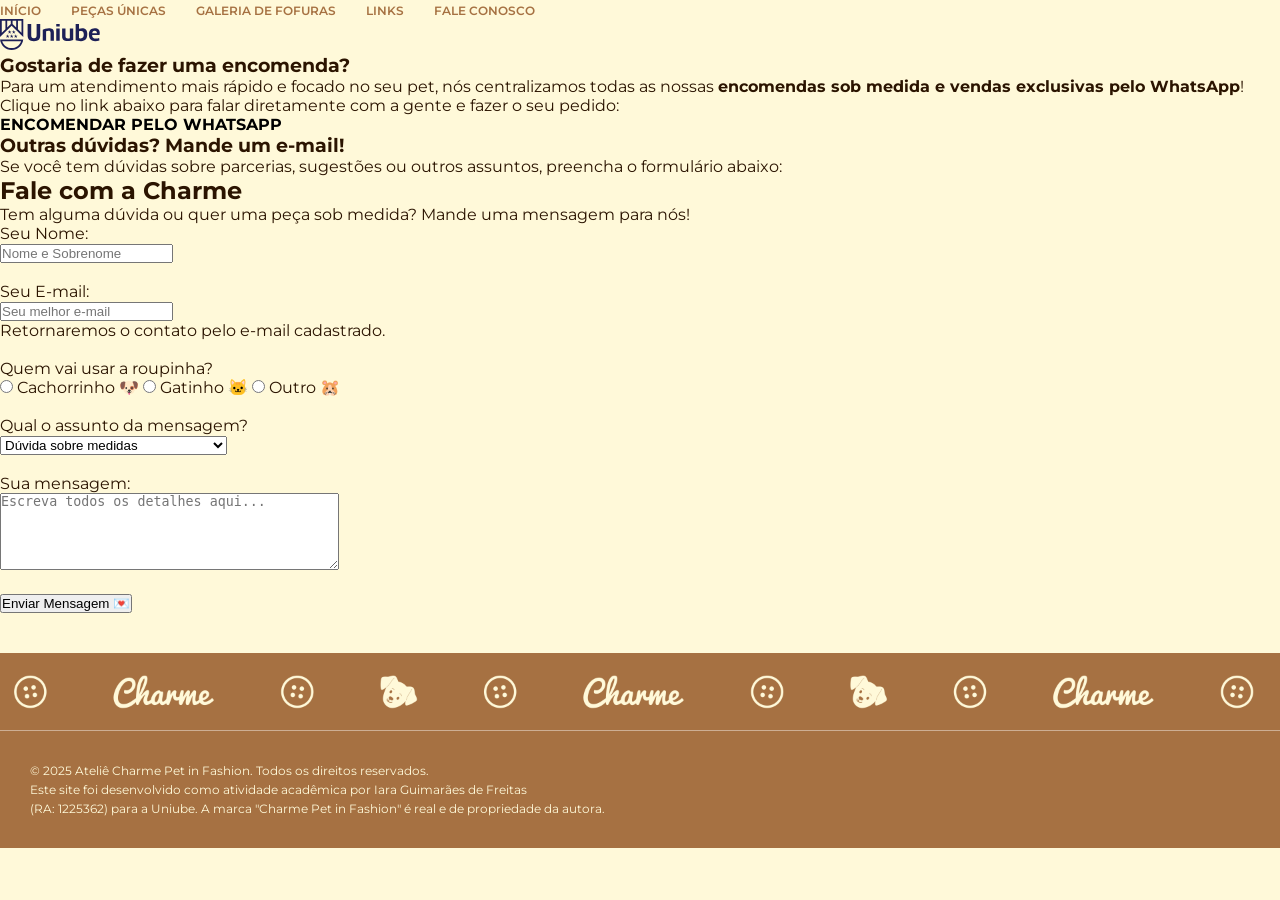
==== fale_conosco.html @ 79f30a65 "Subindo arquivos iniciais do site Charme" ====
<!DOCTYPE html>
<html lang="pt-br">
    <head>
        <meta charset="UTF-8">
        <link rel="shortcut icon" href="IMAGENS/ch-icone.ico" type="image/x-icon">
        <title>Fale Conosco - Charme</title>
        <link rel="preconnect" href="https://fonts.googleapis.com">
        <link rel="preconnect" href="https://fonts.gstatic.com" crossorigin>
        <link href="https://fonts.googleapis.com/css2?family=Montserrat:wght@400;600&family=Young+Serif&display=swap" rel="stylesheet">
        
        <link rel="stylesheet" href="style.css">

    </head>

    <body>

<!-- 1. MENU PRINCIPAL E NAV -->
    <body>
        <header>
            <nav class="menu-principal">
                <ul class="menu">
                    <li><a href="index.html" title="Página Inicial">INÍCIO</a></li>
                    <li><a href="peças.html" title="Catálogo">PEÇAS ÚNICAS</a></li>
                    <li><a href="imagens.html" title="Galeria">GALERIA DE FOFURAS</a></li>
                    <li><a href="links.html" title="Links Úteis">LINKS</a></li>
                    <li><a href="fale_conosco.html" title="Contatos">FALE CONOSCO</a></li>
                </ul>
<!-- 2. LOGO DA UNIUBE -->
                <a href="https://www.uniube.br" target="_blank" class="logo-uniube"><img src="IMAGENS/logo-uniube.svg" title="Visite a Uniube" width="100"></a>
            </nav>
        </header>
<!--AQUI FICA O CONTATO VIA WHATSAPP-->
        <main>
        <article>
            <h3>Gostaria de fazer uma encomenda?</h3>
            <p>Para um atendimento mais rápido e focado no seu pet, nós centralizamos todas as nossas <strong>encomendas sob medida e vendas exclusivas pelo WhatsApp</strong>!</p>
            <p>Clique no link abaixo para falar diretamente com a gente e fazer o seu pedido:</p>
                        
            <a href="https://wa.me/553184144388?text=Olá! Gostaria de conversar sobre uma encomenda sob medida para o meu pet." target="_blank">
                <strong>ENCOMENDAR PELO WHATSAPP</strong>
            </a>
        </article>

            <h3>Outras dúvidas? Mande um e-mail!</h3>
            <p>Se você tem dúvidas sobre parcerias, sugestões ou outros assuntos, preencha o formulário abaixo:</p>

<!--AQUI FICA O FURMULÁRIO-->
        <section>
            <h2>Fale com a Charme</h2>
            <p>Tem alguma dúvida ou quer uma peça sob medida? Mande uma mensagem para nós!</p>

            <form>
                
                <label for="nome">Seu Nome:</label><br>
                <input type="text" id="nome" name="nome" placeholder="Nome e Sobrenome">
                <br><br>

                <label for="email">Seu E-mail:</label><br>
                <input type="text" id="email" name="email" placeholder="Seu melhor e-mail">
                <p> Retornaremos o contato pelo e-mail cadastrado. <p>
                <br>

                <label>Quem vai usar a roupinha?</label><br>
                <input type="radio" id="cachorro" name="pet" value="Cachorro">
                <label for="cachorro">Cachorrinho 🐶</label>
                
                <input type="radio" id="gato" name="pet" value="Gato">
                <label for="gato">Gatinho 🐱</label>

                <input type="radio" id="outropet" name="outropet" value="outropet">
                <label for="gato">Outro 🐹</label>
                <br><br>

                <label for="assunto">Qual o assunto da mensagem?</label><br>
                <select id="assunto" name="assunto">
                    <option value="duvida">Dúvida sobre medidas</option>
                    <option value="encomenda">Encomenda de grande quantidade</option>
                    <option value="elogio">Elogio / Sugestão</option>
                    <option value="outros">Outros assuntos</option>
                </select>
                <br><br>

                <label for="mensagem">Sua mensagem:</label><br>
                <textarea id="mensagem" name="mensagem" rows="5" cols="40" placeholder="Escreva todos os detalhes aqui..."></textarea>
                <br><br>

                <button type="submit">Enviar Mensagem 💌</button>

            </form>
        </section>
        </main>

<!-- 8. RODAPÉ IMAGEM -->
        <footer class="rodape-site">
            <img src="IMAGENS/faixa-rodape.png" alt="Faixa decorativa" class="img-faixa">
<!-- 9. RODAPÉ DESCRIÇÃO -->
            <div class="creditos">
                <p>© 2025 Ateliê Charme Pet in Fashion. Todos os direitos reservados.
                <br>Este site foi desenvolvido como atividade acadêmica por Iara Guimarães de Freitas
                <br>(RA: 1225362) para a Uniube. A marca "Charme Pet in Fashion" é real e de propriedade da autora.</p>
            </div>
        </footer>
    </body>
</html>
---- style.css ----
@charset "UTF-8";

/* ⊹₊˚‧︵‿₊୨ 𝐏𝐀𝐃𝐑𝐎𝐍𝐈𝐙𝐀𝐂̧𝐀̃𝐎 𝐃𝐀 𝐑𝐀𝐈𝐙 ୧₊‿︵‧˚₊⊹*/
:root {
    --amarelinho: #FFF9D9;
    --rosa-charme: #F5999A;
    --marrom-charme: #A67142;
    --marrom-escuro: #2b1400;
}

/* O Seletor Universal (*) Aplica as regras abaixo em todos os elementos da página, sem exceção (body, div, h1, p, etc). */
* {
    margin: 0;
    padding: 0;
    box-sizing: border-box;
}

body {
    background-color: var(--amarelinho);
    color: var(--marrom-escuro);
    font-family: 'Montserrat', sans-serif;
}

a {
    text-decoration: none; /* Tira o sublinhado dos links */
    color: black;
}

/* ⊹₊˚‧︵‿₊୨ 𝐈𝐍𝐃𝐄𝐗 ୧₊‿︵‧˚₊⊹*/

/* (づ˶•༝•˶)づ♡ 𝑯𝑬𝑨𝑫𝑬𝑹 */

/* (づ˶•༝•˶)づ♡ 1. 𝑴𝑬𝑵𝑼 𝑷𝑹𝑰𝑵𝑪𝑰𝑷𝑨𝑳 𝑬 𝑵𝑨𝑽*/
.me nu-principal {
    display: flex;
    justify-content: space-between; /* Afasta o menu da logo da uniube */
    align-items: center;
    padding: 30px 50px;
    white-space: nowrap;
}

.menu {
    list-style: none; /* Tira as bolinhas pretas */
    display: flex;    /* Coloca os itens um ao lado do outro */
    gap: 30px;        /* Espaço entre os links */
    
}

.menu a {
    color: var(--marrom-charme);
    font-size: 12px;
    font-weight: 600;
}

/* (づ˶•༝•˶)づ♡ 2. 𝑳𝑶𝑮𝑶 𝑫𝑨 𝑼𝑵𝑰𝑼𝑩𝑬*/


/* (づ˶•༝•˶)づ♡ 3. 𝑯𝑬𝑹𝑶 - 𝑳𝑶𝑮𝑶 𝑮𝑹𝑨𝑵𝑫𝑬 */
.hero {
    text-align: center;
    padding: 20px 0 40px 0;
}

.hero img {
    max-width: 350px;
}

/* (づ˶•༝•˶)づ♡ 𝑴𝑨𝑰𝑵 */

/* (づ˶•༝•˶)づ♡ 4. 𝑫𝑬𝑺𝑻𝑨𝑸𝑼𝑬𝑺 𝑫𝑨 𝑺𝑬𝑴𝑨𝑵𝑨 */

/* arte de bordinha rosa */
.onda{
    width: 100%; /* Faz a faixa esticar de ponta a ponta */
    display: block;
}

/* (づ˶•༝•˶)づ♡ 5. 𝑪𝑨𝑹𝑫𝑺 𝑫𝑨𝑺 3 𝑭𝑶𝑻𝑶𝑺 */
.destaques {
    background: linear-gradient(to bottom, var(--rosa-charme) 0%, var(--rosa-charme) 40%, transparent 40%);
    padding: 20px 50px 0px 50px;
}

.titulo-destaques {
    text-align: center;
    color: var(--amarelinho);
    font-family: 'Young Serif', serif;
    font-size: 28px;
    margin-bottom: 40px;
}

.destaque-produtos {
    display: flex;
    
    justify-content: center;
    gap: 30px; /* Espaço entre os cartões */
}

.cards {
    background-color: var(--amarelinho);
    border-radius: 18px; /* Bordas arredondadas da caixa branca */
    padding: 10px;
    width: 320px;
    white-space: nowrap;
}

.cards img {
    width: 100%;
    border-radius: 10px; /* Bordas arredondadas da foto */
    margin-bottom: 15px;
}

.cards h3 {
    font-family: 'Young Serif', serif;
    color: black;
    font-size: 18px;
    margin-bottom: 5px;
}

.cartao p {
    color: black;
    font-size: 18px;
}

/* (づ˶•༝•˶)づ♡ 𝑹𝑶𝑫𝑨𝑷𝑬́ */

.rodape-site {
    background-color: var(--marrom-charme);
    color: var(--amarelinho);
    text-align: left;
    margin-top: 40px;
}

.img-faixa {
    width: 100%; /* Faz a faixa esticar de ponta a ponta */
    display: block;
}

.creditos {
    padding: 30px;
}

.creditos p {
    font-size: 12px;
    line-height: 1.6;
    color: var(--amarelinho);
}

/* (づ˶•༝•˶)づ♡ 𝑨𝑺𝑰𝑫𝑬 */

.rodape-destaques {
    display: flex;
    justify-content: space-between;
    align-items: center;
    padding: 40px 50px;
    position: relative;
}

.botao-medida {
    background-color: var(--rosa-charme);
    color: var(--amarelinho);
    font-family: 'Young Serif', serif;
    display: flex;
    align-items: center;
    gap: 10px;
    padding: 6px 25px;
    border-radius: 40px 0 0 40px; /* Borda arredondada só do lado esquerdo */
    position: absolute; /* Faz o botão "flutuar" colado na borda direita */
    right: 0;
}

.botao-medida img {
    width: 40px;
}

.como-medida{
    font-size: 20px;
    line-height: 1.2;
}

/* ⊹₊˚‧︵‿₊୨ 𝐏𝐄𝐂̧𝐀𝐒 ୧₊‿︵‧˚₊⊹*/


/* ⊹₊˚‧︵‿₊୨ 𝐋𝐈𝐍𝐊𝐒 ୧₊‿︵‧˚₊⊹*/
/* ⊹₊˚‧︵‿₊୨ 𝐌𝐄𝐃𝐈𝐃𝐀𝐒 ୧₊‿︵‧˚₊⊹*/
/* ⊹₊˚‧︵‿₊୨ 𝐅𝐀𝐋𝐄 𝐂𝐎𝐍𝐎𝐒𝐂𝐎 ୧₊‿︵‧˚₊⊹*/
/* ⊹₊˚‧︵‿₊୨ 𝐈𝐌𝐀𝐆𝐄𝐍𝐒 ୧₊‿︵‧˚₊⊹*/
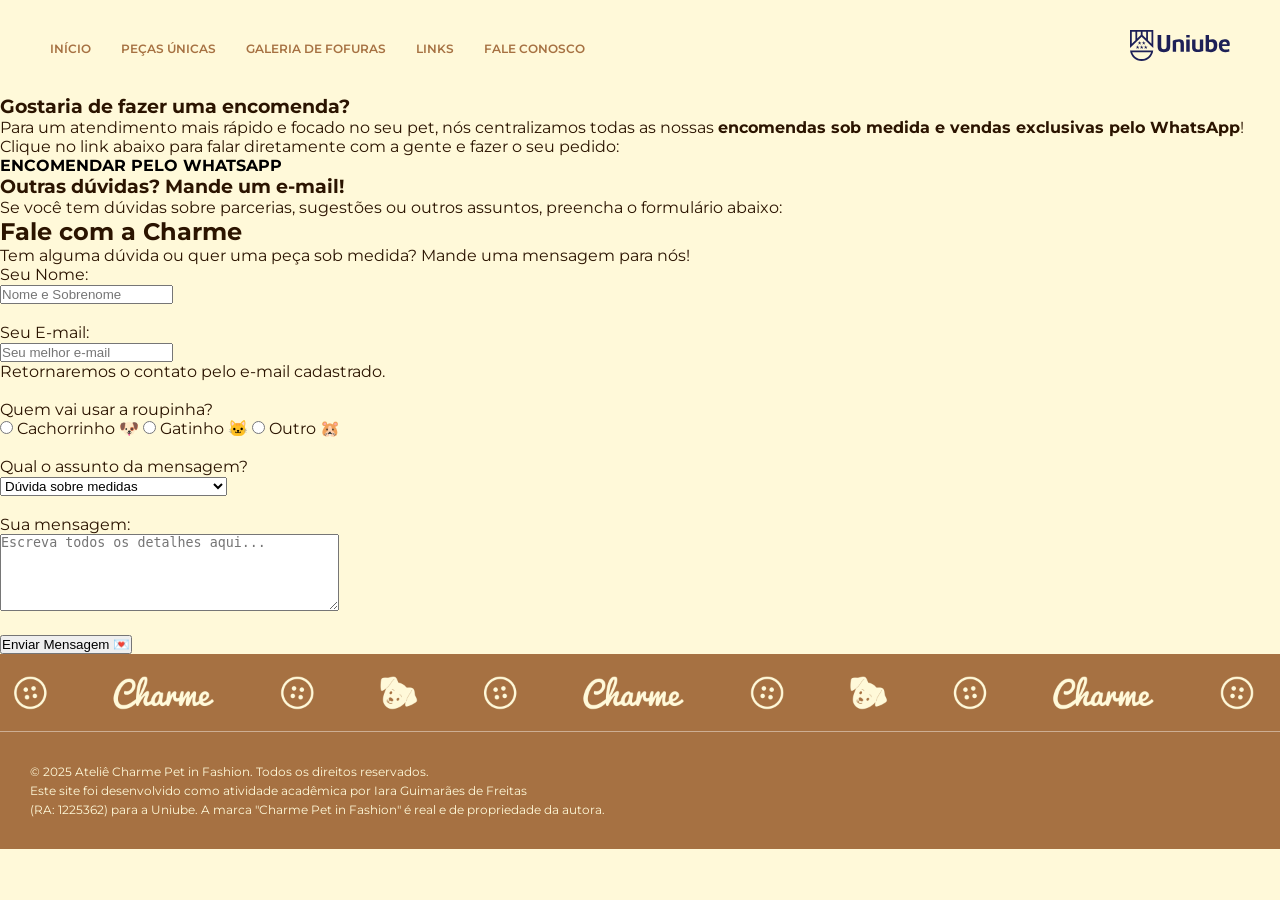
==== commit 302442c5: "css new atualizando o css de medidas" ====
--- a/fale_conosco.html
+++ b/fale_conosco.html
@@ -91,9 +91,10 @@
         </main>
 
 <!-- 8. RODAPÉ IMAGEM -->
+<img src="IMAGENS/faixa-rodape.png" alt="Faixa decorativa" class="img-faixa">
+        
+<!-- 9. RODAPÉ DESCRIÇÃO -->
         <footer class="rodape-site">
-            <img src="IMAGENS/faixa-rodape.png" alt="Faixa decorativa" class="img-faixa">
-<!-- 9. RODAPÉ DESCRIÇÃO -->
             <div class="creditos">
                 <p>© 2025 Ateliê Charme Pet in Fashion. Todos os direitos reservados.
                 <br>Este site foi desenvolvido como atividade acadêmica por Iara Guimarães de Freitas
--- a/style.css
+++ b/style.css
@@ -6,6 +6,10 @@
     --rosa-charme: #F5999A;
     --marrom-charme: #A67142;
     --marrom-escuro: #2b1400;
+    --azul-charme: #91D8F7;
+
+    --font-padrao:'Montserrat', sans-serif;
+    --font-destaque: 'Young Serif', serif;
 }
 
 /* O Seletor Universal (*) Aplica as regras abaixo em todos os elementos da página, sem exceção (body, div, h1, p, etc). */
@@ -18,7 +22,7 @@
 body {
     background-color: var(--amarelinho);
     color: var(--marrom-escuro);
-    font-family: 'Montserrat', sans-serif;
+    font-family: var(--font-padrao)
 }
 
 a {
@@ -31,7 +35,7 @@
 /* (づ˶•༝•˶)づ♡ 𝑯𝑬𝑨𝑫𝑬𝑹 */
 
 /* (づ˶•༝•˶)づ♡ 1. 𝑴𝑬𝑵𝑼 𝑷𝑹𝑰𝑵𝑪𝑰𝑷𝑨𝑳 𝑬 𝑵𝑨𝑽*/
-.me nu-principal {
+.menu-principal {
     display: flex;
     justify-content: space-between; /* Afasta o menu da logo da uniube */
     align-items: center;
@@ -84,7 +88,7 @@
 .titulo-destaques {
     text-align: center;
     color: var(--amarelinho);
-    font-family: 'Young Serif', serif;
+    font-family: var(--font-destaque);
     font-size: 28px;
     margin-bottom: 40px;
 }
@@ -111,7 +115,7 @@
 }
 
 .cards h3 {
-    font-family: 'Young Serif', serif;
+    font-family: var(--font-destaque);
     color: black;
     font-size: 18px;
     margin-bottom: 5px;
@@ -128,14 +132,14 @@
     background-color: var(--marrom-charme);
     color: var(--amarelinho);
     text-align: left;
-    margin-top: 40px;
+    margin-top: 0;
 }
 
 .img-faixa {
-    width: 100%; /* Faz a faixa esticar de ponta a ponta */
     display: block;
-}
-
+    width: 100%;
+    margin: 0;
+}
 .creditos {
     padding: 30px;
 }
@@ -159,7 +163,7 @@
 .botao-medida {
     background-color: var(--rosa-charme);
     color: var(--amarelinho);
-    font-family: 'Young Serif', serif;
+    font-family: var(--font-destaque);
     display: flex;
     align-items: center;
     gap: 10px;
@@ -181,7 +185,132 @@
 /* ⊹₊˚‧︵‿₊୨ 𝐏𝐄𝐂̧𝐀𝐒 ୧₊‿︵‧˚₊⊹*/
 
 
+
 /* ⊹₊˚‧︵‿₊୨ 𝐋𝐈𝐍𝐊𝐒 ୧₊‿︵‧˚₊⊹*/
+
+
+
 /* ⊹₊˚‧︵‿₊୨ 𝐌𝐄𝐃𝐈𝐃𝐀𝐒 ୧₊‿︵‧˚₊⊹*/
+
+
+/* SECCÃO 1: INTRODUÇÃO */
+.medidas-intro {
+    display: flex;
+    justify-content: space-around; /* Coloca espaço entre o texto e a imagem */
+    align-items: center; /* Alinha ambos ao centro verticalmente */
+    padding: 60px 10%;
+}
+
+.titulo-medidas {
+    font-family: var(--font-destaque);
+    color: var(--rosa-charme);
+    font-size: 48px;
+    line-height: 1.3;
+}
+
+.img-cachorro-fita {
+    width: 350px;
+}
+
+/* TÍTULOS GERAIS DAS SECÇÕES */
+.titulo-seccao {
+    font-family: var(--font-destaque);
+    color: var(--marrom-escuro);
+    font-size: 28px;
+    text-align: center;
+    margin-bottom: 40px;
+    letter-spacing: 1px;
+}
+
+/* SECCÃO 2: ESSENCIAL (Fundo Azul) */
+.medidas-essencial {
+    background-color: var(--azul-charme);
+    padding: 60px 10%;
+}
+
+.conteudo-essencial {
+    display: flex;
+    justify-content: center;
+    align-items: center;
+    gap: 50px; /* Distância entre o cãozinho e o texto */
+}
+
+.img-esquema {
+    width: 350px;
+}
+
+.textos-essenciais {
+    max-width: 600px; /* Limita a largura do texto para não ficar muito esticado */
+}
+
+.textos-essenciais p {
+    font-size: 16px;
+    line-height: 1.6;
+    margin-bottom: 20px;
+}
+
+.textos-essenciais ul {
+    list-style: none; /* Remove as marcas de lista padrão */
+}
+
+.textos-essenciais li {
+    font-size: 14px;
+    line-height: 1.5;
+    margin-bottom: 15px;
+    display: flex;
+    gap: 10px; /* Espaço entre a letra e o texto */
+}
+
+.textos-essenciais li strong {
+    background-color: var(--amarelinho); /* Faz a bolinha amarela para a letra A, B, C */
+    color: var(--marrom-escuro);
+    width: 25px;
+    height: 25px;
+    display: inline-flex;
+    justify-content: center;
+    align-items: center;
+    border-radius: 50%; /* Torna-o redondo */
+    flex-shrink: 0; /* Impede que a bolinha amasse se o texto for longo */
+}
+
+/* SECCÃO 3: TABELA (Fundo Rosa) */
+.medidas-tabela-sec {
+    background-color: var(--rosa-charme);
+    padding: 60px 10% 60px 10%; /* só reduz o espaço de baixo */
+    text-align: center;
+}
+
+.tabela-medidas {
+    max-width: 800px;
+    width: 100%;
+    margin: 0 auto;
+    border-collapse: collapse;
+    border-radius: 10px;
+    overflow: hidden;
+}
+
+.tabela-medidas th,
+.tabela-medidas td {
+    padding: 8px;
+    text-align: center;
+    font-size: 14px;
+}
+
+.medidas-tabela-sec,
+.titulo-seccao {
+    margin-bottom: 15px;
+}
+
+.tabela-head {
+    background-color: var(--azul-charme);
+}
+
+.tr-impar{
+    background-color: white;
+}
+
+.tr-par{
+    background-color: rgb(231, 231, 231);
+}
 /* ⊹₊˚‧︵‿₊୨ 𝐅𝐀𝐋𝐄 𝐂𝐎𝐍𝐎𝐒𝐂𝐎 ୧₊‿︵‧˚₊⊹*/
 /* ⊹₊˚‧︵‿₊୨ 𝐈𝐌𝐀𝐆𝐄𝐍𝐒 ୧₊‿︵‧˚₊⊹*/
